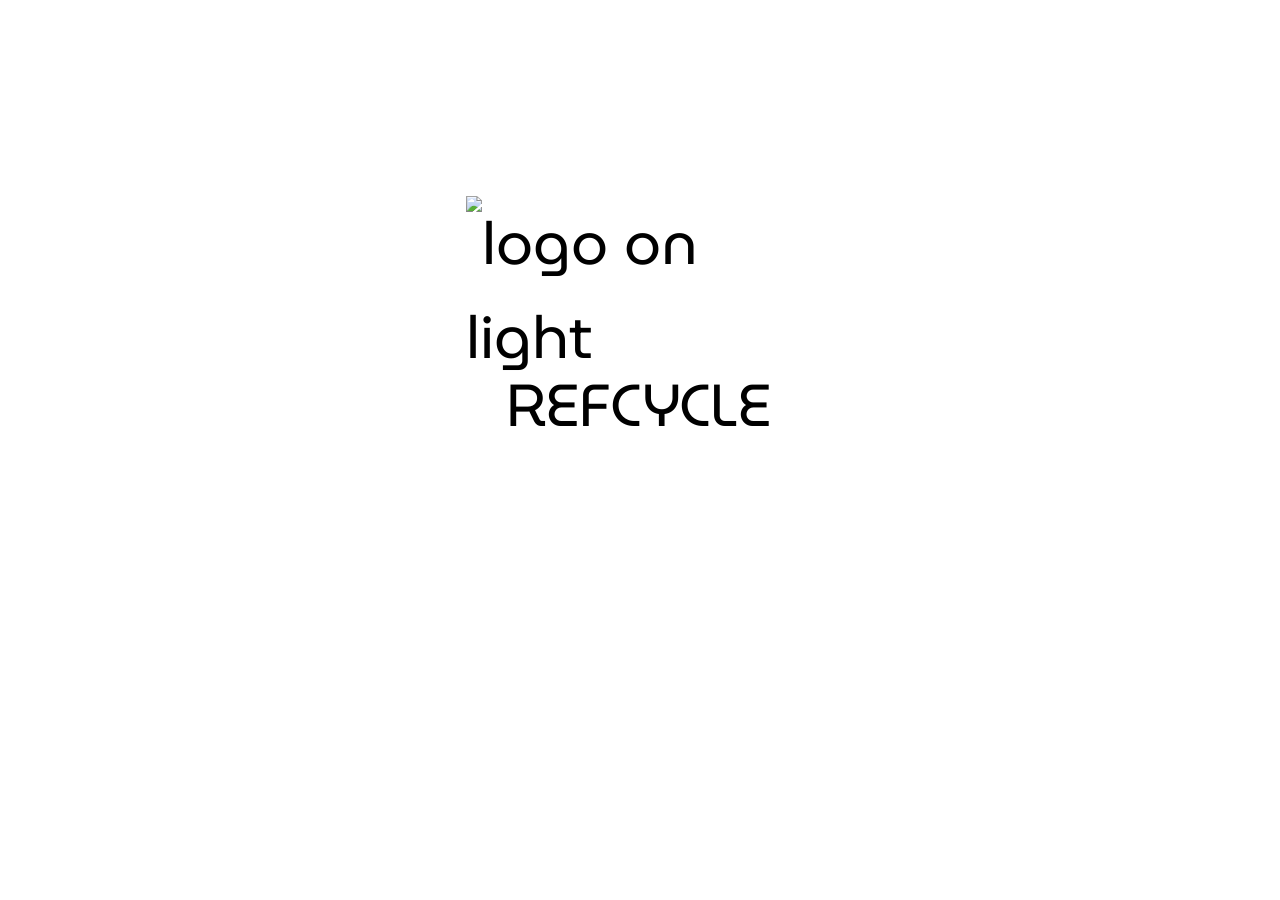
==== old-Refcycle/index.html @ d19dfc27 "Initial commit" ====
<!DOCTYPE html>
<html lang="en">
<head>
    <meta charset="UTF-8">
    <meta name="viewport" content="width=device-width, initial-scale=1.0">
    <link rel="preconnect" href="https://fonts.googleapis.com">
    <link rel="preconnect" href="https://fonts.gstatic.com" crossorigin>
    <link href="https://fonts.googleapis.com/css2?family=MuseoModerno:wght@700&family=Outfit:wght@400;600&display=swap" rel="stylesheet">
    <link href="css/style.css" rel="stylesheet">
    <title>Splash</title>
</head>
<body>
    <ul>
        <li><img src="https://i.imgur.com/OJ4Gt4F.jpg" alt="logo on light" /></li>
        <li>REFCYCLE</li>
    </ul>
</body>
</html>
---- old-Refcycle/css/style.css ----
body {
    font-family: 'MuseoModerno', 'Outfit', 'Arial', san-serif;
    font-size: 3.7rem;
    background-color: #FFFFFF;
    color: #000000;
    margin: 0 2.7rem 0 0;
    padding: 0;
  }
  
  ul {
    list-style-type: none;
  }
  
  img {
    margin: 8.57rem 0 -1.63rem;
    width: 21.6rem;
    padding: 0;
  }
  
  li {
    display: flex;
    justify-content: center;
    align-items: center;
  }
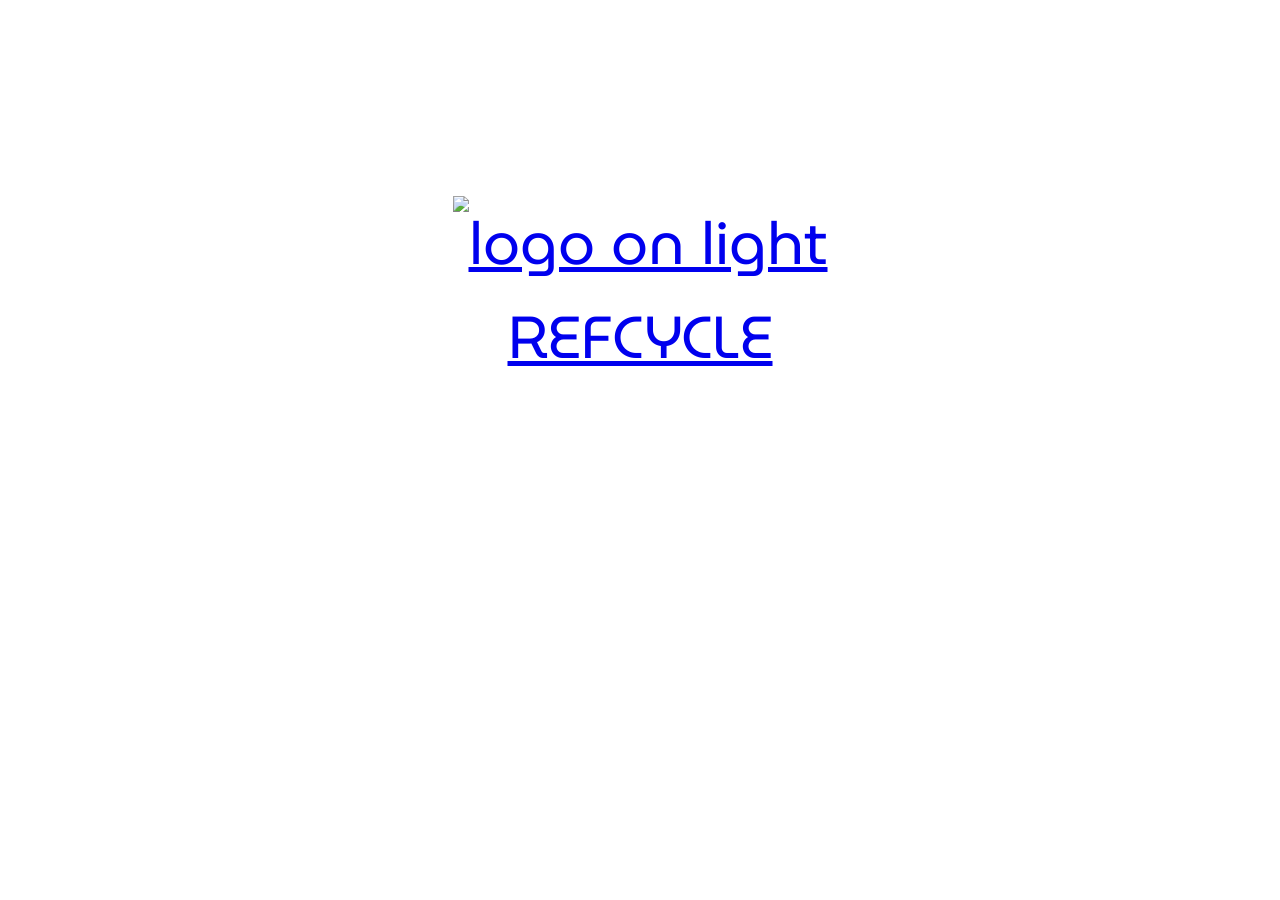
==== commit bd19ab6b: "Update 1.3" ====
--- a/old-Refcycle/index.html
+++ b/old-Refcycle/index.html
@@ -10,9 +10,9 @@
     <title>Splash</title>
 </head>
 <body>
-    <ul>
-        <li><img src="https://i.imgur.com/OJ4Gt4F.jpg" alt="logo on light" /></li>
-        <li>REFCYCLE</li>
-    </ul>
+  <ul>
+    <li><a href="https://www.figma.com/proto/Xm6zxibJrl0tgP7l1db7NP/Refcycle?page-id=237%3A1988&type=design&node-id=345-4674&viewport=4399%2C712%2C0.5&t=h82E5MwM8SOytdZj-1&scaling=scale-down&starting-point-node-id=733%3A3098&mode=design"><img src="https://i.imgur.com/OJ4Gt4F.jpg" alt="logo on light" /></a></li>
+    <li><a href="https://www.figma.com/proto/Xm6zxibJrl0tgP7l1db7NP/Refcycle?page-id=237%3A1988&type=design&node-id=345-4674&viewport=4399%2C712%2C0.5&t=h82E5MwM8SOytdZj-1&scaling=scale-down&starting-point-node-id=733%3A3098&mode=design">REFCYCLE</a></li>
+  </ul>
 </body>
 </html>
--- a/old-Refcycle/css/style.css
+++ b/old-Refcycle/css/style.css
@@ -3,22 +3,22 @@
     font-size: 3.7rem;
     background-color: #FFFFFF;
     color: #000000;
-    margin: 0 2.7rem 0 0;
+    margin: 0 2.5rem 0 0;
     padding: 0;
-  }
+}
   
-  ul {
+ul {
     list-style-type: none;
-  }
+}
   
-  img {
+img {
     margin: 8.57rem 0 -1.63rem;
     width: 21.6rem;
     padding: 0;
-  }
+}
   
-  li {
+li {
     display: flex;
     justify-content: center;
     align-items: center;
-  }+}
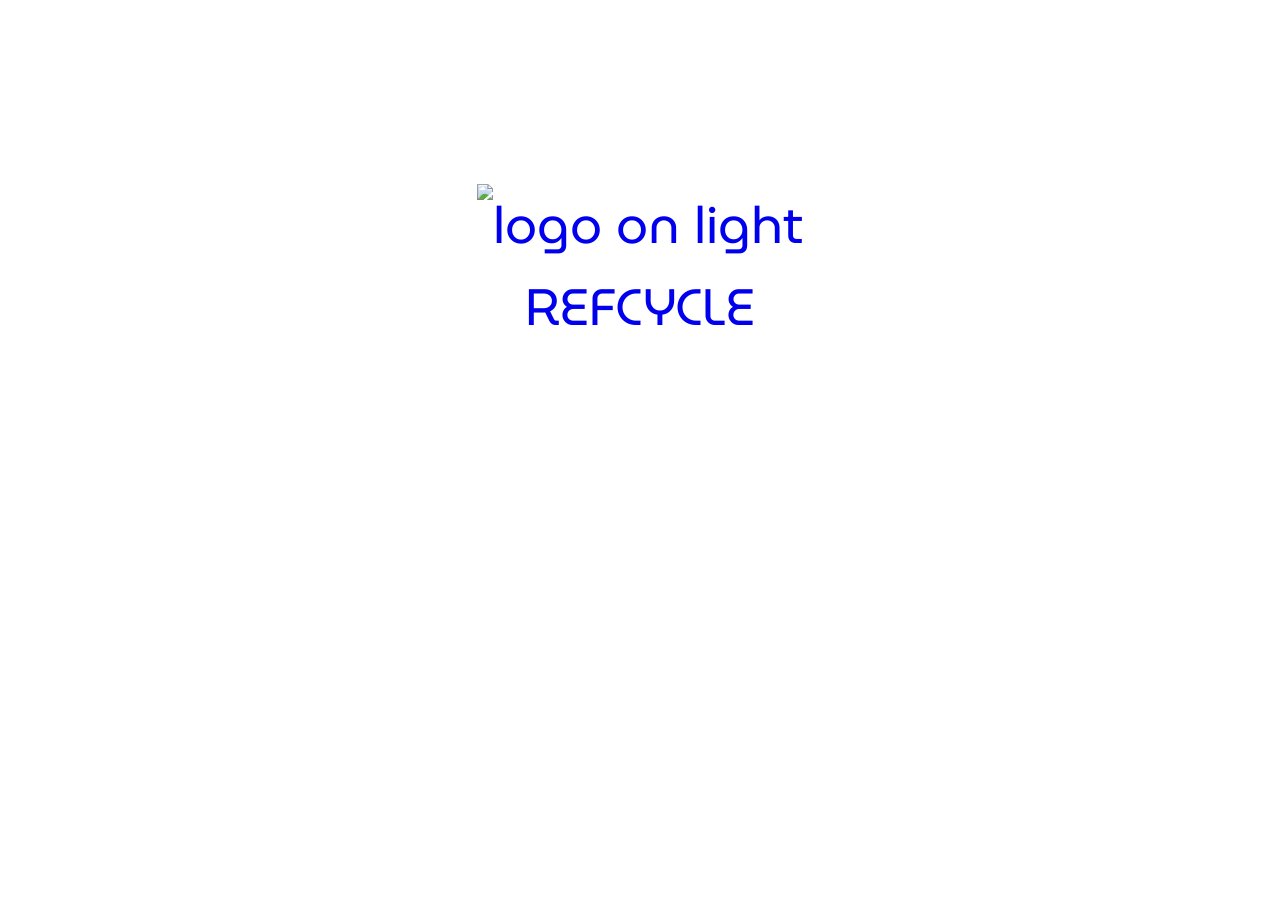
==== commit 4bf8516a: "Update 1.4" ====
--- a/old-Refcycle/index.html
+++ b/old-Refcycle/index.html
@@ -1,6 +1,6 @@
 <!DOCTYPE html>
 <html lang="en">
-<head>
+  <head>
     <meta charset="UTF-8">
     <meta name="viewport" content="width=device-width, initial-scale=1.0">
     <link rel="preconnect" href="https://fonts.googleapis.com">
@@ -8,11 +8,11 @@
     <link href="https://fonts.googleapis.com/css2?family=MuseoModerno:wght@700&family=Outfit:wght@400;600&display=swap" rel="stylesheet">
     <link href="css/style.css" rel="stylesheet">
     <title>Splash</title>
-</head>
-<body>
-  <ul>
-    <li><a href="https://www.figma.com/proto/Xm6zxibJrl0tgP7l1db7NP/Refcycle?page-id=237%3A1988&type=design&node-id=345-4674&viewport=4399%2C712%2C0.5&t=h82E5MwM8SOytdZj-1&scaling=scale-down&starting-point-node-id=733%3A3098&mode=design"><img src="https://i.imgur.com/OJ4Gt4F.jpg" alt="logo on light" /></a></li>
-    <li><a href="https://www.figma.com/proto/Xm6zxibJrl0tgP7l1db7NP/Refcycle?page-id=237%3A1988&type=design&node-id=345-4674&viewport=4399%2C712%2C0.5&t=h82E5MwM8SOytdZj-1&scaling=scale-down&starting-point-node-id=733%3A3098&mode=design">REFCYCLE</a></li>
-  </ul>
-</body>
+  </head>
+  <body>
+    <ul>
+      <li><a href="https://www.figma.com/proto/Xm6zxibJrl0tgP7l1db7NP/Refcycle?page-id=237%3A1988&type=design&node-id=345-4674&viewport=4399%2C712%2C0.5&t=h82E5MwM8SOytdZj-1&scaling=scale-down&starting-point-node-id=733%3A3098&mode=design"><img src="https://i.imgur.com/TumYXPb.jpg" alt="logo on light" /></a></li>
+      <li><a href="https://www.figma.com/proto/Xm6zxibJrl0tgP7l1db7NP/Refcycle?page-id=237%3A1988&type=design&node-id=345-4674&viewport=4399%2C712%2C0.5&t=h82E5MwM8SOytdZj-1&scaling=scale-down&starting-point-node-id=733%3A3098&mode=design">REFCYCLE</a></li>
+    </ul>
+  </body>
 </html>
--- a/old-Refcycle/css/style.css
+++ b/old-Refcycle/css/style.css
@@ -1,6 +1,6 @@
 body {
     font-family: 'MuseoModerno', 'Outfit', 'Arial', san-serif;
-    font-size: 3.7rem;
+    font-size: 3.2rem;
     background-color: #FFFFFF;
     color: #000000;
     margin: 0 2.5rem 0 0;
@@ -12,8 +12,8 @@
 }
   
 img {
-    margin: 8.57rem 0 -1.63rem;
-    width: 21.6rem;
+    margin: 8.33rem 0 -1.92rem;
+    width: 18rem;
     padding: 0;
 }
   
@@ -21,4 +21,12 @@
     display: flex;
     justify-content: center;
     align-items: center;
+}
+
+a {
+    text-decoration: none;
+}
+
+a:visited {
+    color: #000000;
 }
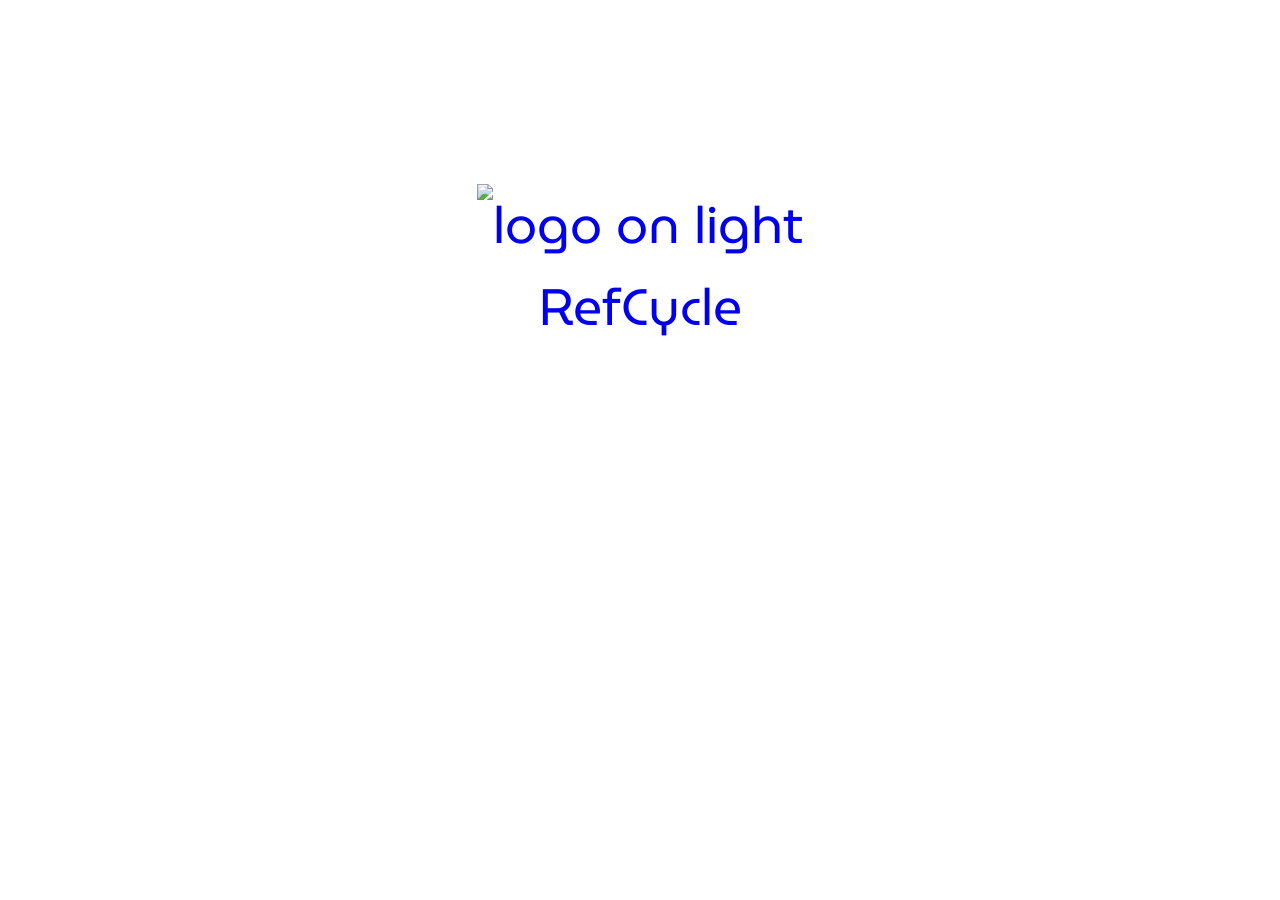
==== commit 86a1c99c: "Update 1.5" ====
--- a/old-Refcycle/index.html
+++ b/old-Refcycle/index.html
@@ -12,7 +12,7 @@
   <body>
     <ul>
       <li><a href="https://www.figma.com/proto/Xm6zxibJrl0tgP7l1db7NP/Refcycle?page-id=237%3A1988&type=design&node-id=345-4674&viewport=4399%2C712%2C0.5&t=h82E5MwM8SOytdZj-1&scaling=scale-down&starting-point-node-id=733%3A3098&mode=design"><img src="https://i.imgur.com/TumYXPb.jpg" alt="logo on light" /></a></li>
-      <li><a href="https://www.figma.com/proto/Xm6zxibJrl0tgP7l1db7NP/Refcycle?page-id=237%3A1988&type=design&node-id=345-4674&viewport=4399%2C712%2C0.5&t=h82E5MwM8SOytdZj-1&scaling=scale-down&starting-point-node-id=733%3A3098&mode=design">REFCYCLE</a></li>
+      <li><a href="https://www.figma.com/proto/Xm6zxibJrl0tgP7l1db7NP/Refcycle?page-id=237%3A1988&type=design&node-id=345-4674&viewport=4399%2C712%2C0.5&t=h82E5MwM8SOytdZj-1&scaling=scale-down&starting-point-node-id=733%3A3098&mode=design">RefCycle</a></li>
     </ul>
   </body>
 </html>
